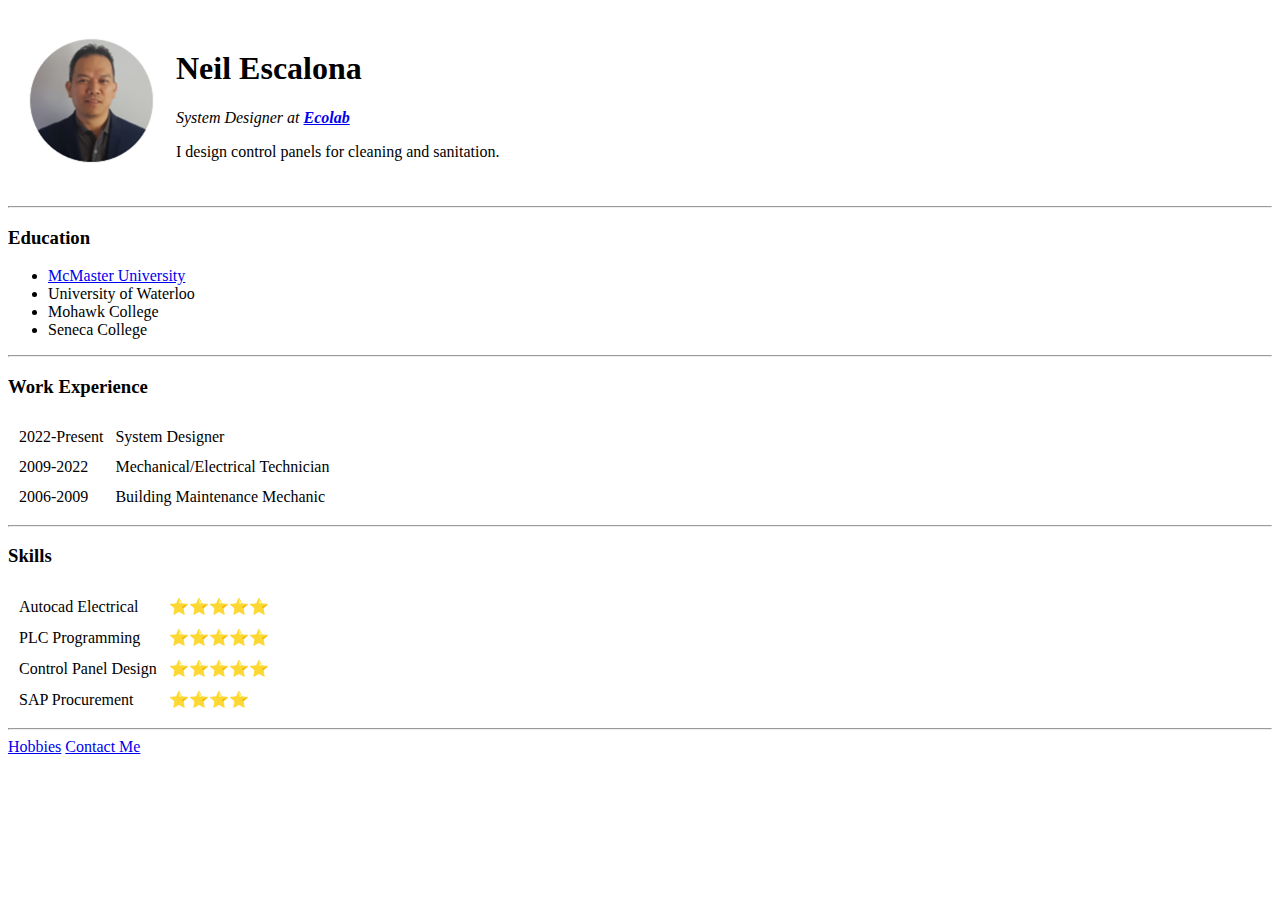
==== index.html @ a37dfaf1 "Add initial CV website files" ====
<!DOCTYPE html>
<html lang="en">

<head>
    <meta charset="UTF-8">
    <title>Neil's Personal Site</title>
</head>

<body>
    <table cellspacing="20">
        <tr>
            <td><img src="images/neil.png" alt="Neil's Profile Picture"></image>
            </td>
            <td>
                <h1>Neil Escalona</h1>
                <p><em>System Designer at <strong><a href="https://www.ecolab.com">
                                Ecolab</a></strong><strong></strong></em></p>
                <p>I design control panels for cleaning and sanitation.</p>
            </td>
        </tr>
    </table>

    <hr>
    <h3>Education</h3>
    <ul>
        <li><a href="https://www.mcmaster.ca">McMaster University</a> </li>
        <li>University of Waterloo</li>
        <li>Mohawk College</li>
        <li>Seneca College</li>
    </ul>
    <hr>
    <h3>Work Experience</h3>
    <table cellspacing="10">
        <tr>
            <td>2022-Present</td>
            <td>System Designer</td>
        </tr>
        <tr>
            <td>2009-2022</td>
            <td>Mechanical/Electrical Technician</td>
        </tr>
        <tr>
            <td>2006-2009</td>
            <td>Building Maintenance Mechanic</td>
        </tr>
    </table>
    <hr>
    <h3>Skills</h3>
    <table cellspacing="10">
        <tr>
            <td>Autocad Electrical</td>
            <td>⭐⭐⭐⭐⭐</td>
        </tr>
        <tr>
            <td>PLC Programming</td>
            <td>⭐⭐⭐⭐⭐</td>
        </tr>
        <tr>
            <td>Control Panel Design</td>
            <td>⭐⭐⭐⭐⭐</td>
        </tr>
        <tr>
            <td>SAP Procurement</td>
            <td>⭐⭐⭐⭐</td>
        </tr>
    </table>
    <hr>
    <a href="hobbies.html">Hobbies</a>
    <a href="contact.html">Contact Me</a>
</body>

</html>
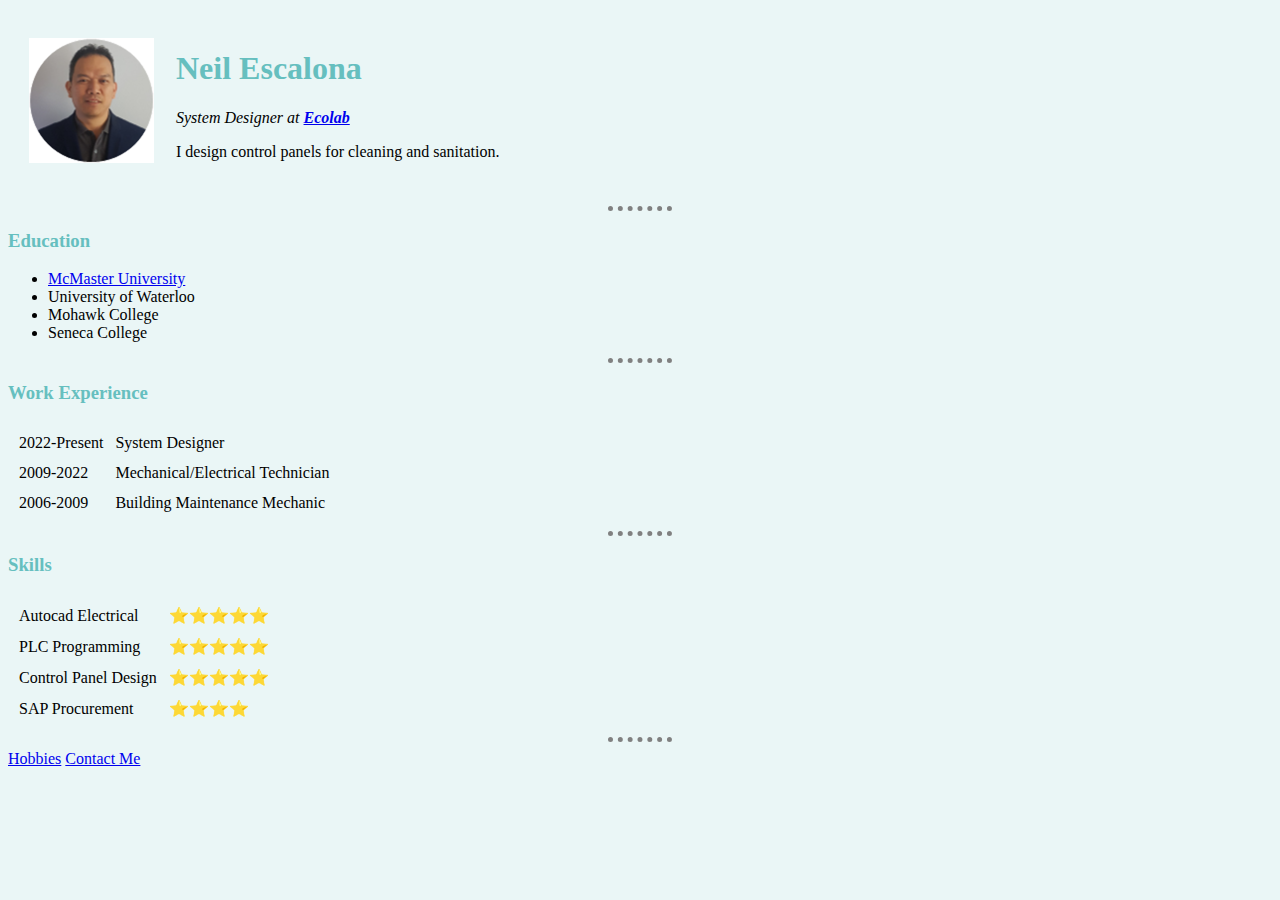
==== commit 8a60c00c: "Add files via upload" ====
--- a/index.html
+++ b/index.html
@@ -4,6 +4,8 @@
 <head>
     <meta charset="UTF-8">
     <title>Neil's Personal Site</title>
+    <link rel="stylesheet" href="css/styles.css">
+
 </head>
 
 <body>
--- a/css/styles.css
+++ b/css/styles.css
@@ -0,0 +1,19 @@
+body {
+    background-color: #EAF6F6;
+}
+
+h1 {
+    color: #66BFBF;
+}
+
+h3  {
+    color:#66BFBF;
+}
+
+hr {
+    border-style: none;
+    border-top-style: dotted;
+    border-color: grey;
+    border-width: 5px;
+    width: 5%
+}